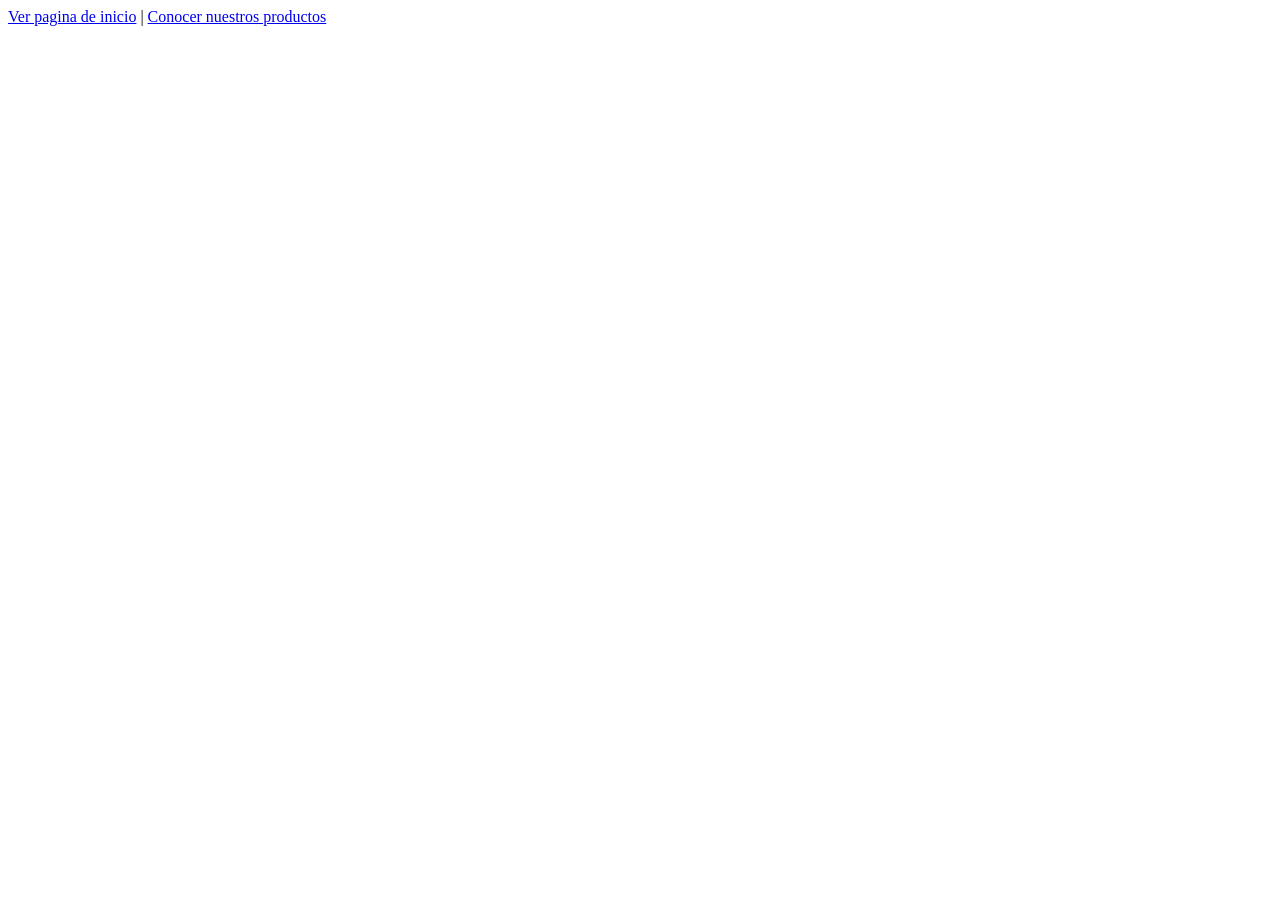
==== nuestros_agricultores.html @ 624c9596 "segundo comit" ====
<!DOCTYPE html>
<html lang="en">
<head>
    <meta charset="UTF-8">
    <meta name="viewport" content="width=device-width, initial-scale=1.0">
    <title>NUESTROS AGRICULTORES</title>
</head>
<body>
    <a href="index.html">Ver pagina de inicio</a> | 
    <a href="nuestros_productos.html">Conocer nuestros productos</a>
</body>
</html>
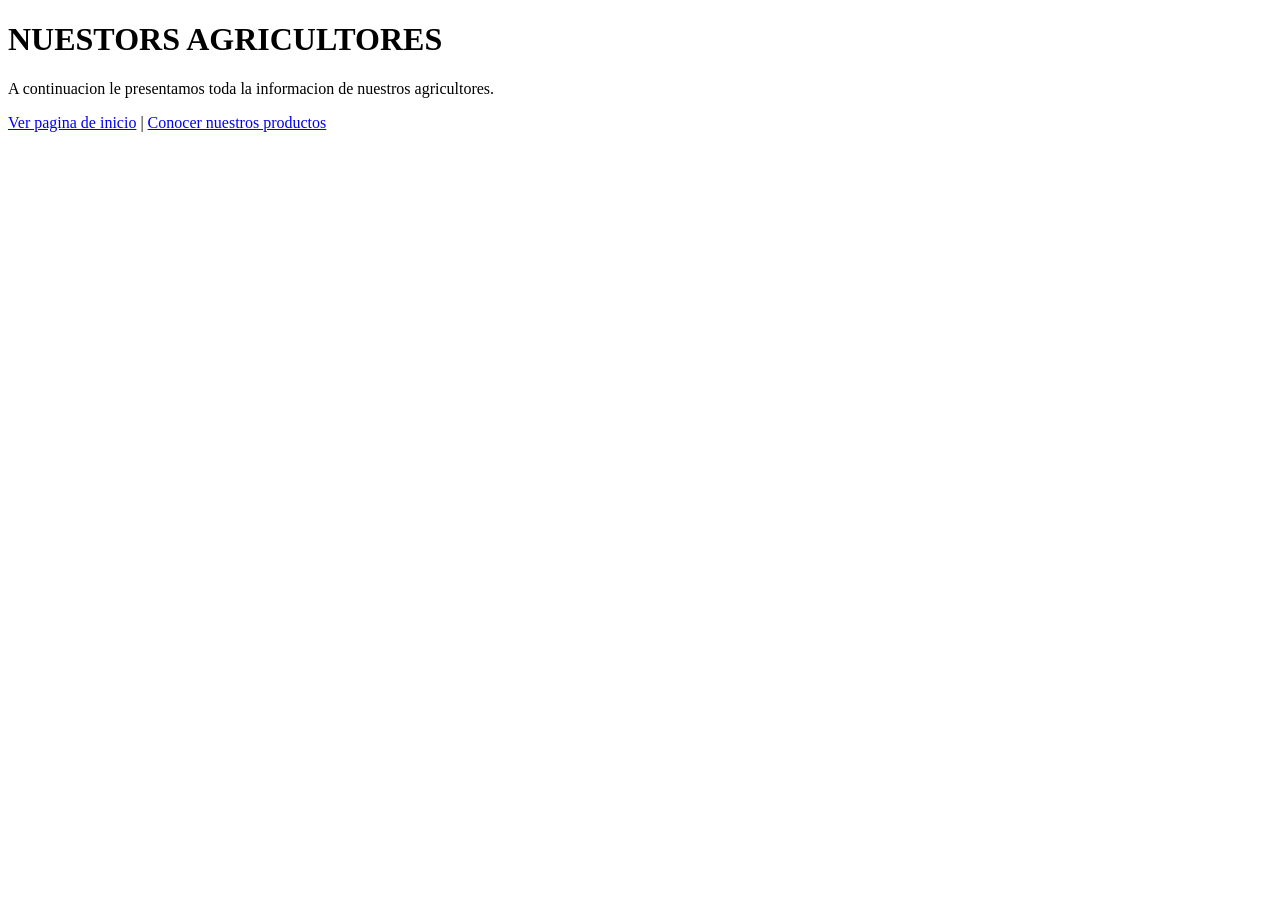
==== commit 5dc48dad: "informacion en agricultores" ====
--- a/nuestros_agricultores.html
+++ b/nuestros_agricultores.html
@@ -1,12 +1,27 @@
 <!DOCTYPE html>
 <html lang="en">
+
 <head>
     <meta charset="UTF-8">
     <meta name="viewport" content="width=device-width, initial-scale=1.0">
     <title>NUESTROS AGRICULTORES</title>
 </head>
+
 <body>
-    <a href="index.html">Ver pagina de inicio</a> | 
-    <a href="nuestros_productos.html">Conocer nuestros productos</a>
+    <header>
+        <h1> NUESTORS AGRICULTORES </h1>
+        <P> A continuacion le presentamos toda la informacion de nuestros agricultores. </P>
+    </header>
+    <main>
+
+
+
+    </main>
+    <nav>
+        <a href="index.html">Ver pagina de inicio</a> |
+        <a href="nuestros_productos.html">Conocer nuestros productos</a>
+    </nav>
+
 </body>
+
 </html>
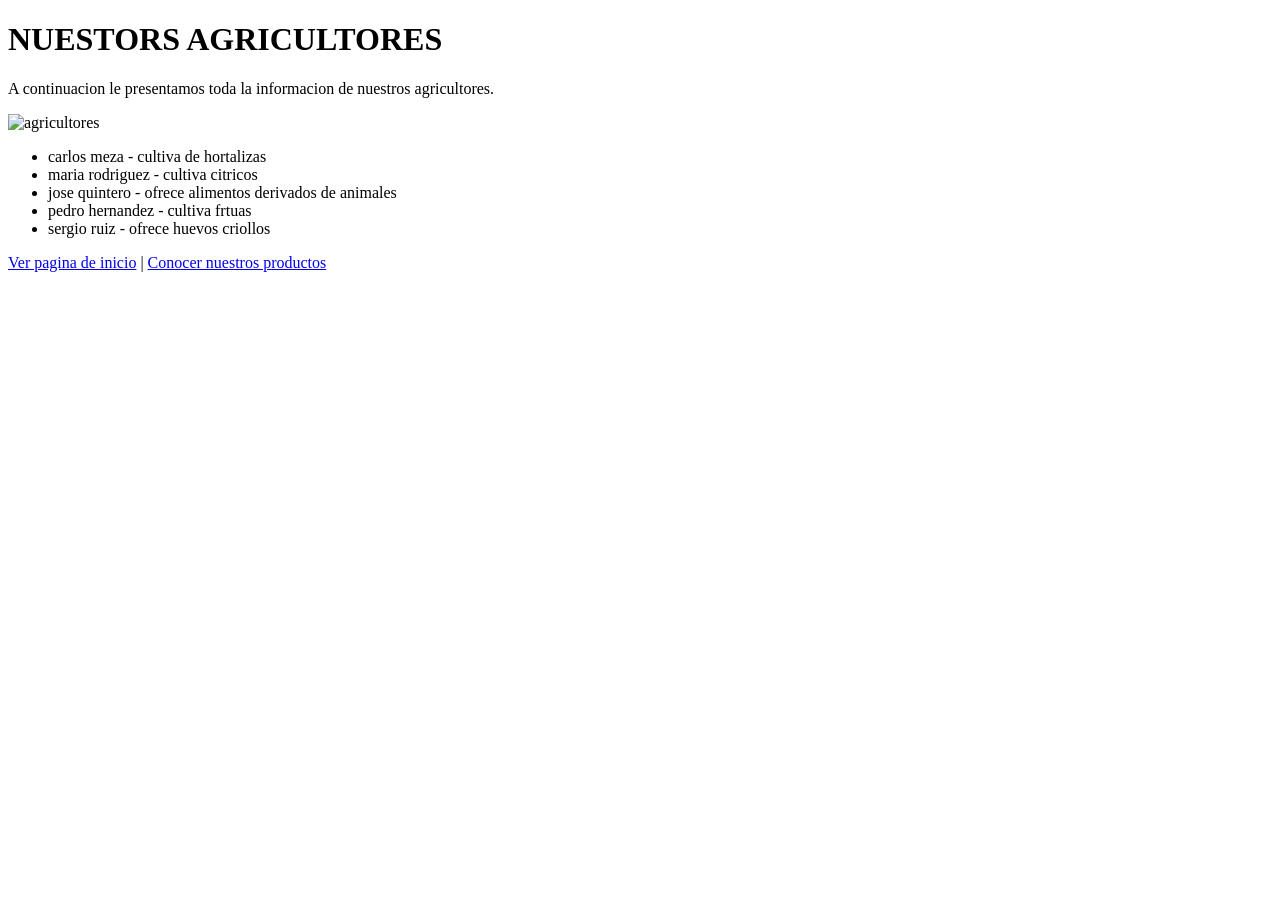
==== commit aac28f35: "nuevas imagenes y informacio ¿n agricultores" ====
--- a/nuestros_agricultores.html
+++ b/nuestros_agricultores.html
@@ -11,9 +11,17 @@
     <header>
         <h1> NUESTORS AGRICULTORES </h1>
         <P> A continuacion le presentamos toda la informacion de nuestros agricultores. </P>
+        <img src="https://us.images.westend61.de/0002203883j/una-madre-sus-dos-hijas-y-el-abuelo-sonrien-y-trabajan-juntos-en-un-campo-agricola-cultivando-verduras-ecologicas-en-su-granja-ecologica-sostenible-DMDF14830.jpg" alt="agricultores" width="500" height="200">
+        <ul>
+            <li> carlos meza - cultiva de hortalizas</li>
+            <li> maria rodriguez - cultiva citricos </li>
+            <li> jose quintero - ofrece alimentos derivados de animales </li>
+            <li> pedro hernandez - cultiva frtuas </li>
+            <li> sergio ruiz - ofrece huevos criollos </li>
+        </ul>
     </header>
     <main>
-
+        
 
 
     </main>
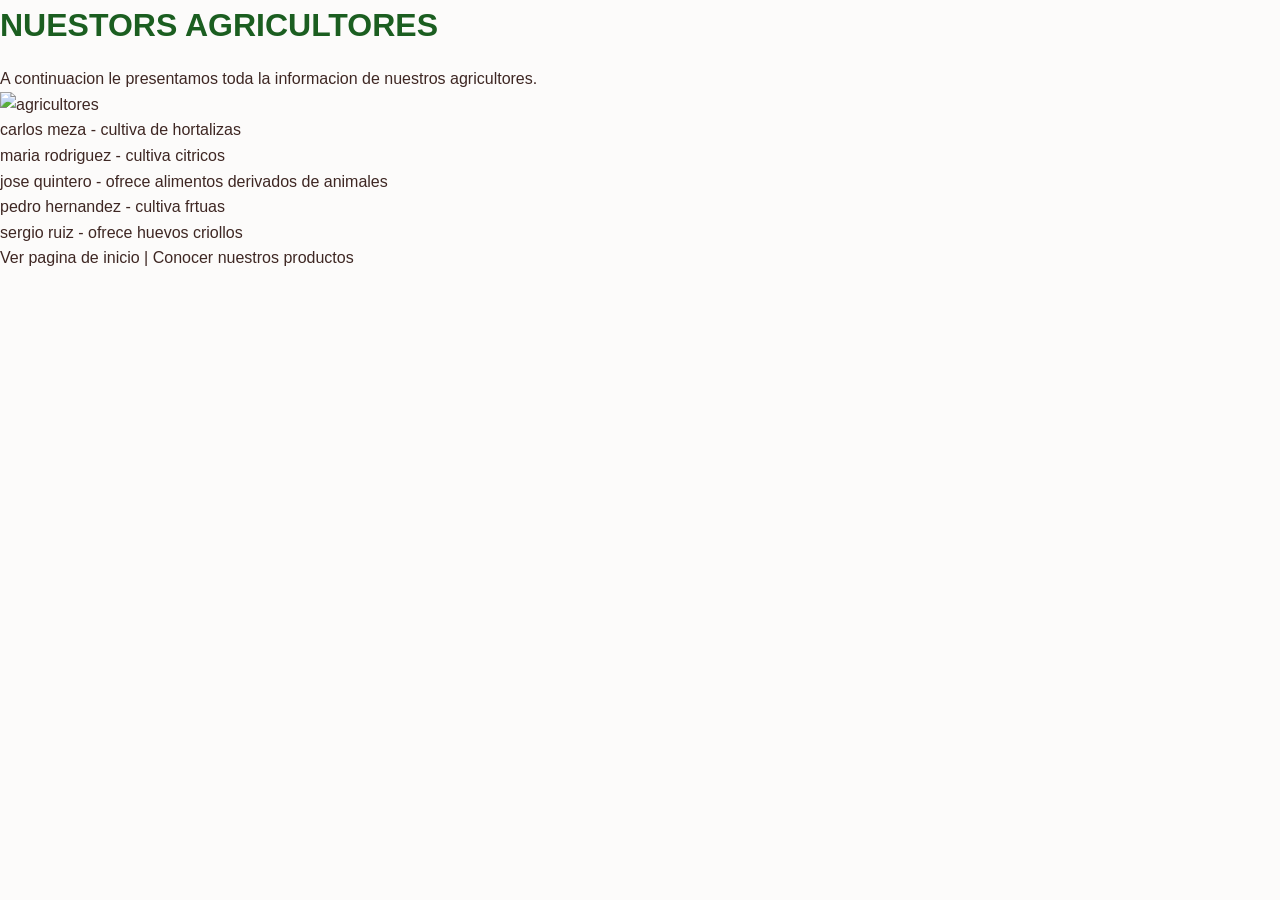
==== commit 64b2858a: "primeros estilos" ====
--- a/nuestros_agricultores.html
+++ b/nuestros_agricultores.html
@@ -2,6 +2,7 @@
 <html lang="en">
 
 <head>
+    <link rel="stylesheet" href="styles.css">
     <meta charset="UTF-8">
     <meta name="viewport" content="width=device-width, initial-scale=1.0">
     <title>NUESTROS AGRICULTORES</title>
--- a/styles.css
+++ b/styles.css
@@ -0,0 +1,30 @@
+/* Importar una fuente moderna y limpia */
+@import url('https://googleapis.com');
+
+/* ==========================================================================
+   1. ESTILOS GENERALES (Afectan a index, agricultores y productos)
+   ========================================================================== */
+* {
+    box-sizing: border-box;
+    margin: 0;
+    padding: 0;
+}
+
+body {
+    font-family: 'Inter', sans-serif;
+    background-color: #fcfbfa; /* Fondo cálido */
+    color: #3e2723;            /* Texto marrón tierra oscuro */
+    line-height: 1.6;
+}
+
+/* Títulos bonitos */
+h1, h2, h3 {
+    color: #1b5e20; /* Verde oscuro orgánico */
+    font-weight: 700;
+    margin-bottom: 15px;
+}
+/* Enlaces limpios */
+a {
+    text-decoration: none;
+    color: inherit;
+}
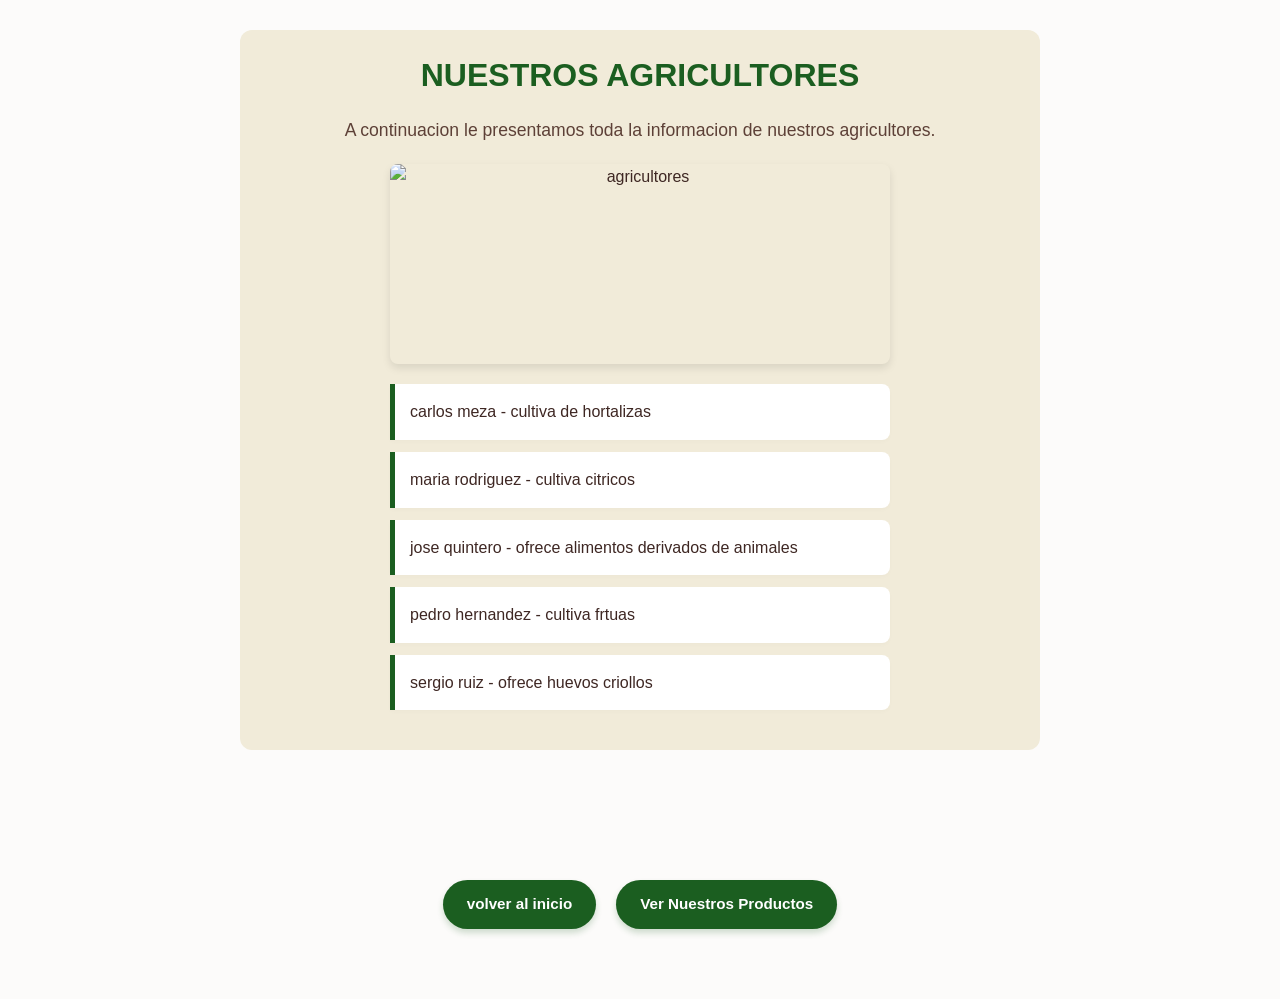
==== commit dba1b16d: "estilos de las 3 paginas" ====
--- a/nuestros_agricultores.html
+++ b/nuestros_agricultores.html
@@ -10,7 +10,7 @@
 
 <body>
     <header>
-        <h1> NUESTORS AGRICULTORES </h1>
+        <h1> NUESTROS AGRICULTORES </h1>
         <P> A continuacion le presentamos toda la informacion de nuestros agricultores. </P>
         <img src="https://us.images.westend61.de/0002203883j/una-madre-sus-dos-hijas-y-el-abuelo-sonrien-y-trabajan-juntos-en-un-campo-agricola-cultivando-verduras-ecologicas-en-su-granja-ecologica-sostenible-DMDF14830.jpg" alt="agricultores" width="500" height="200">
         <ul>
@@ -27,8 +27,8 @@
 
     </main>
     <nav>
-        <a href="index.html">Ver pagina de inicio</a> |
-        <a href="nuestros_productos.html">Conocer nuestros productos</a>
+    <a href="index.html">volver al inicio</a>
+    <a href="nuestros_productos.html">Ver Nuestros Productos</a>
     </nav>
 
 </body>
--- a/styles.css
+++ b/styles.css
@@ -1,9 +1,4 @@
-/* Importar una fuente moderna y limpia */
-@import url('https://googleapis.com');
 
-/* ==========================================================================
-   1. ESTILOS GENERALES (Afectan a index, agricultores y productos)
-   ========================================================================== */
 * {
     box-sizing: border-box;
     margin: 0;
@@ -27,4 +22,83 @@
 a {
     text-decoration: none;
     color: inherit;
+}
+header, main, nav {
+    max-width: 800px;
+    margin: 0 auto;
+    padding: 20px;
+    text-align: center; /* Centra los textos y elementos */
+}
+
+header {
+    background-color: #f1ebd9; /* Fondo crema suave para resaltar el inicio */
+    border-radius: 12px;
+    margin-top: 30px;
+    margin-bottom: 30px;
+}
+
+header p {
+    font-size: 1.1rem;
+    color: #5d4037; /* Marrón un poco más suave para el subtítulo */
+    max-width: 600px;
+    margin: 0 auto;
+}
+
+/* Control y estilo de las imágenes */
+img {
+    display: block;
+    margin: 20px auto;
+    border-radius: 8px; /* Bordes redondeados modernos */
+    box-shadow: 0 4px 8px rgba(0, 0, 0, 0.1); /* Sombra sutil para dar profundidad */
+    object-fit: cover; /* Evita que la imagen se deforme si cambias tamaños */
+    max-width: 100%;   /* Hace que las imágenes sean responsivas en celular */
+    height: auto;      /* Mantiene la proporción correcta */
+}
+
+/* Sección de beneficios y listas */
+main h2, main h3 {
+    margin-top: 40px;
+}
+
+ul {
+    list-style-type: none; /* Quitamos los puntitos aburridos por defecto */
+    padding: 0;
+    max-width: 500px;
+    margin: 20px auto;
+    text-align: left; /* La lista se lee mejor alineada a la izquierda */
+}
+
+ul li {
+    background-color: #ffffff;
+    margin-bottom: 12px;
+    padding: 15px;
+    border-left: 5px solid #1b5e20; /* Línea verde al lado de cada beneficio */
+    border-radius: 0 8px 8px 0;
+    box-shadow: 0 2px 4px rgba(0,0,0,0.02);
+}
+
+/* Estilo del menú de navegación (Convertido en botones modernos) */
+nav {
+    margin-top: 40px;
+    margin-bottom: 50px;
+    display: flex;
+    justify-content: center;
+    gap: 20px; /* Espacio entre los botones */
+}
+
+nav a {
+    background-color: #1b5e20; /* Botón verde */
+    color: #ffffff !important;  /* Forzamos el texto blanco */
+    padding: 12px 24px;
+    border-radius: 25px;       /* Botones ovalados modernos */
+    font-weight: bold;
+    font-size: 0.95rem;
+    transition: all 0.3s ease; /* Animación suave al pasar el mouse */
+    box-shadow: 0 4px 6px rgba(27, 94, 32, 0.2);
+}
+
+nav a:hover {
+    background-color: #388e3c; /* Verde más brillante al pasar el cursor */
+    transform: translateY(-2px); /* Pequeño efecto de salto */
+    box-shadow: 0 6px 12px rgba(27, 94, 32, 0.3);
 }
